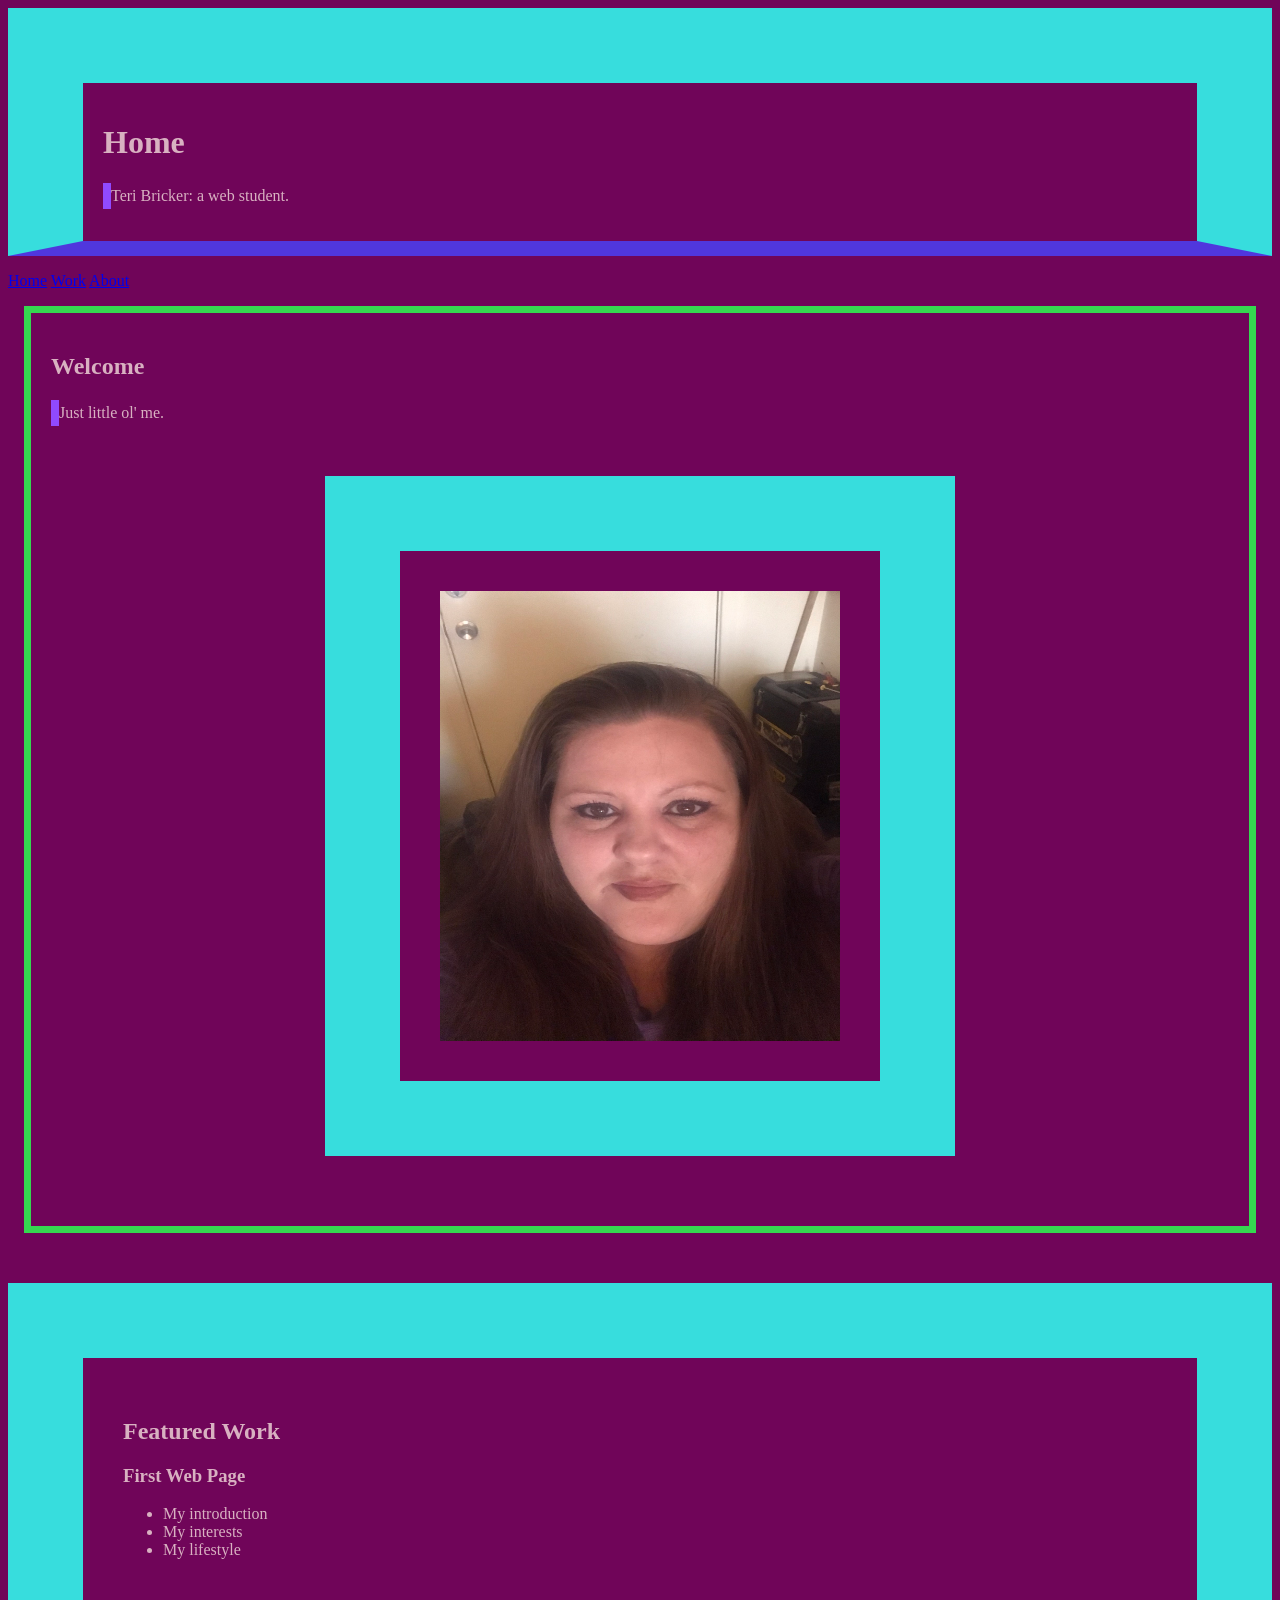
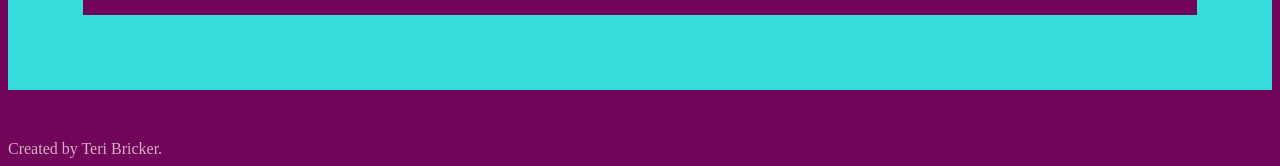
==== index.html @ bc6cc3d5 "fixed repo" ====
<!DOCTYPE html>
<html lang="en">
<head>  
<title>Home | Teri Bricker</title>
<link rel="stylesheet" href="style.css">
</head>
<body body="p">
<header id="page-title">
<h1>Home</h1>
<p>Teri Bricker: a web student.</p>
</header>
<nav>
<a href="index.html">Home</a>
<a href="projects.html">Work</a>
<a href="about.html">About</a>
</nav>
<main>
<section class="content-card">
<h2>Welcome</h2>
<p>Just little ol' me.</p>
<img src="TB1.JPEG" width="400" height="450" alt="All about my first webpage."
alt="All about my first webpage.">
</section>
<section>
<h2>Featured Work</h2>
<h3>First Web Page</h3>
<ul>
<li>My introduction</li>
<li>My interests</li>
<li>My lifestyle</li>
</ul>
</section>
</main>
<footer>Created by Teri Bricker.</footer>
</body>
</html>
---- style.css ----
body {
    background-color: #700559; 
    color: #d8b1c1;
}
img {
    display: block;
    margin: 50px auto;
    border: 75px solid #37dddd;
    padding:40px;
}
header {
    display: block;
    margin: 50px auto;
    border: 75px solid #37dddd;
    padding:40px;
}
section {
    display: block;
    margin: 50px auto;
    border: 75px solid #37dddd;
    padding:40px;
}

#page-title {
    margin: 0 0 16px;
     padding: 20px;
     border-bottom: 15px solid #5037dd;
}
.content-card {
    margin: 16px;
    padding: 20px;
    border: 7px solid #35d850;
}
p {
    margin: 0 0 12px;
    padding: 4px 0;
    border-left: 8px solid #904aff;
}
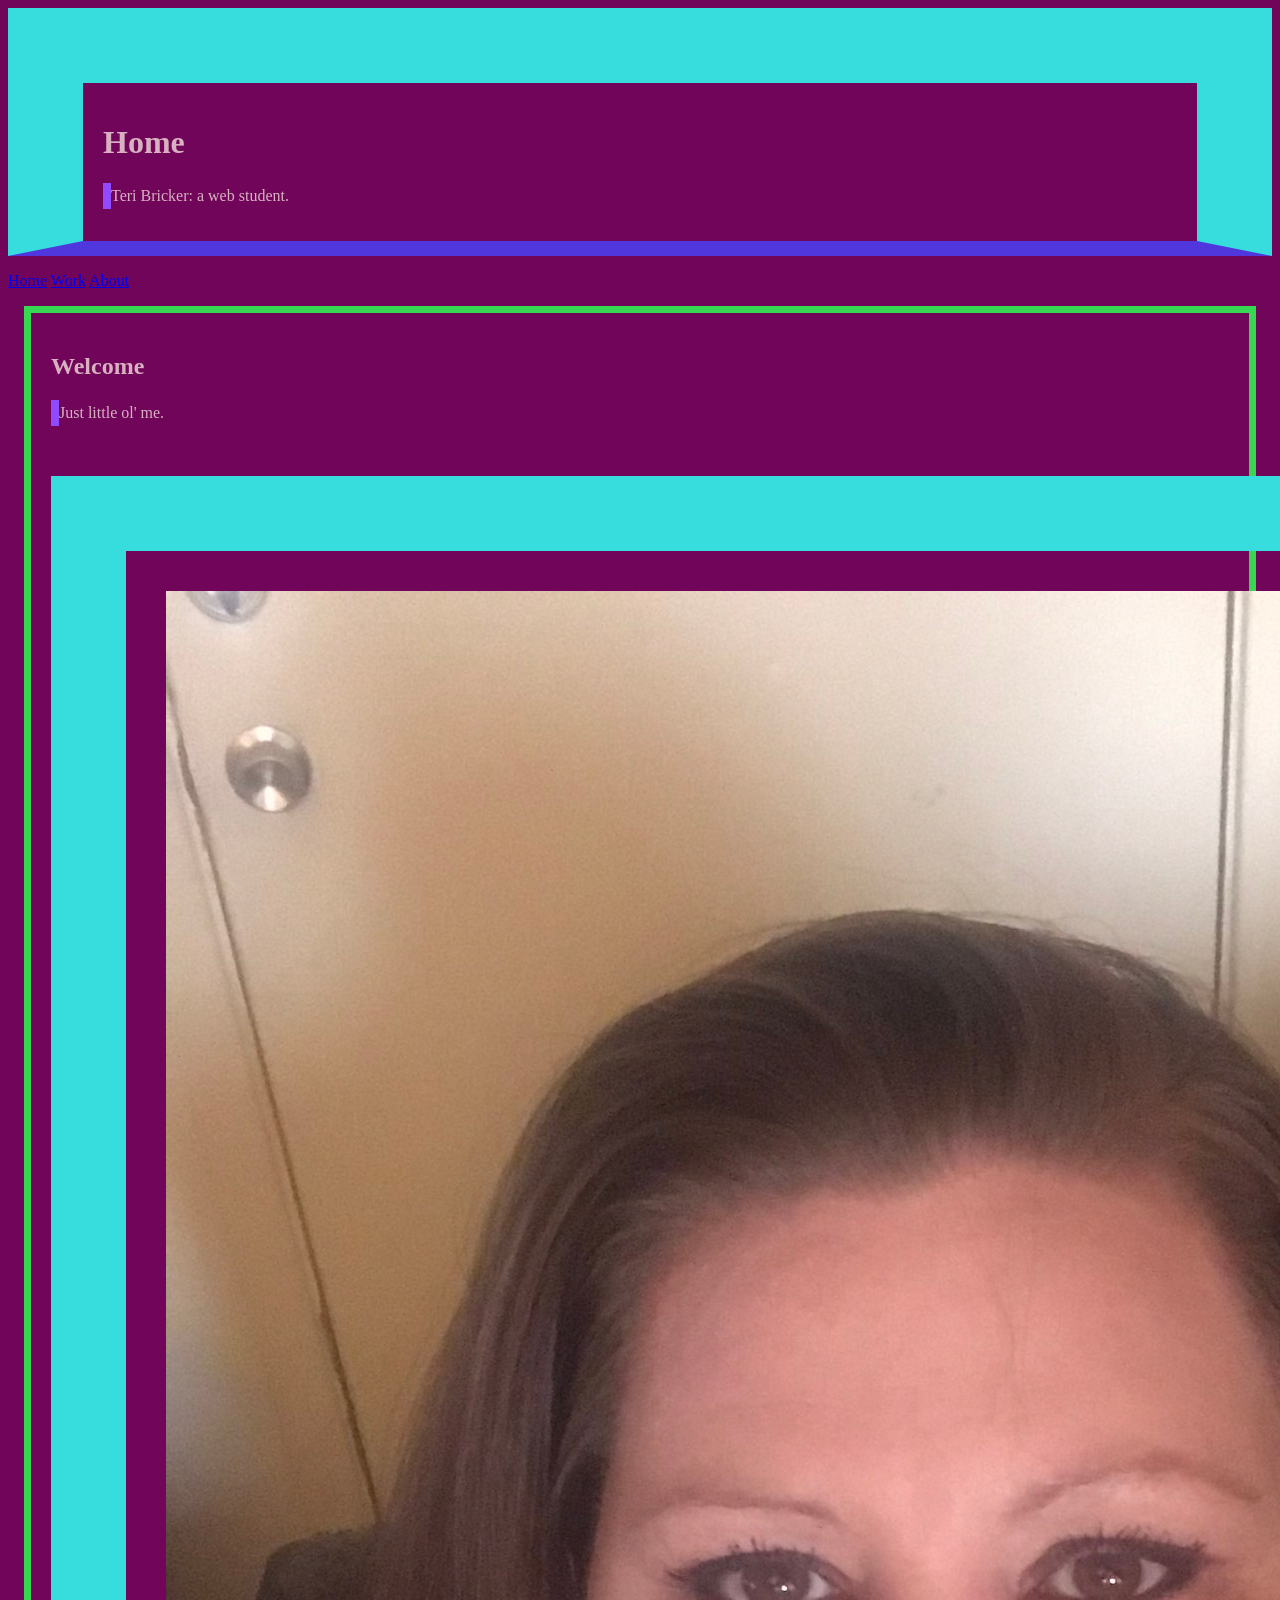
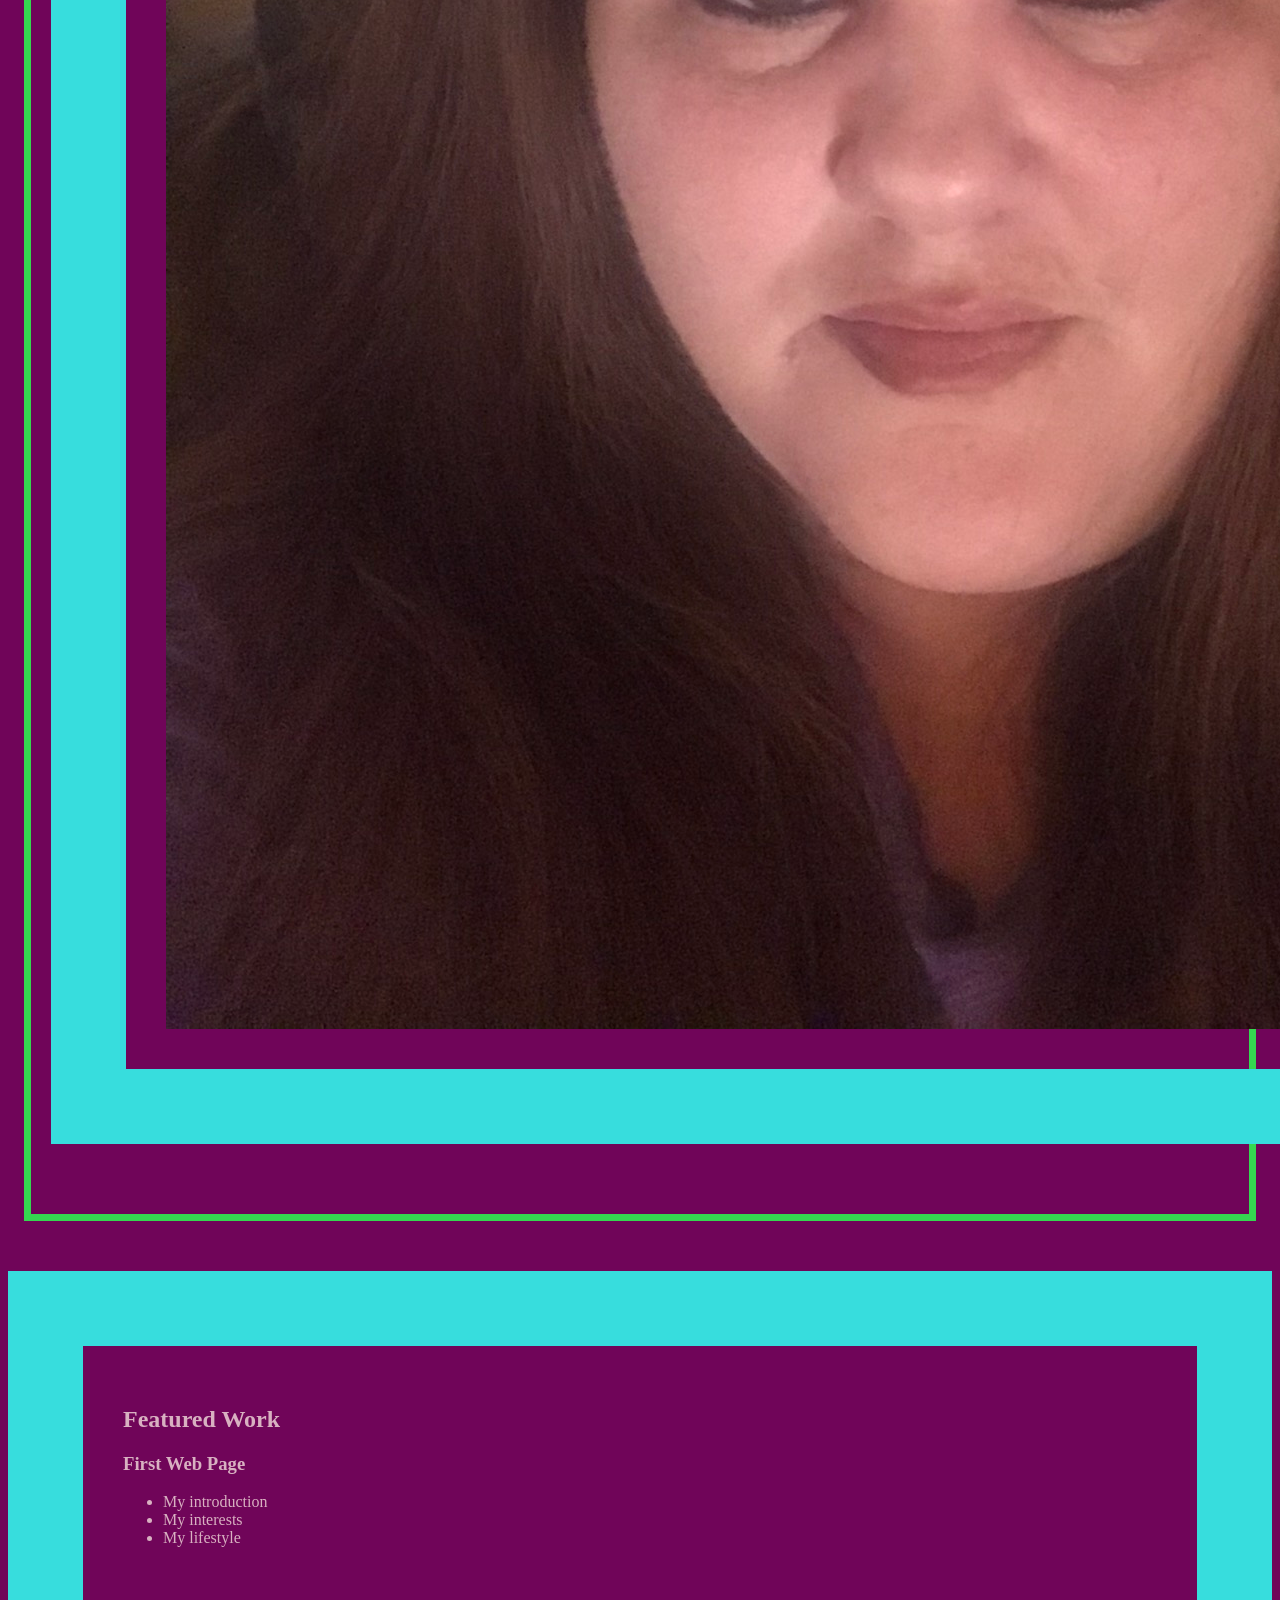
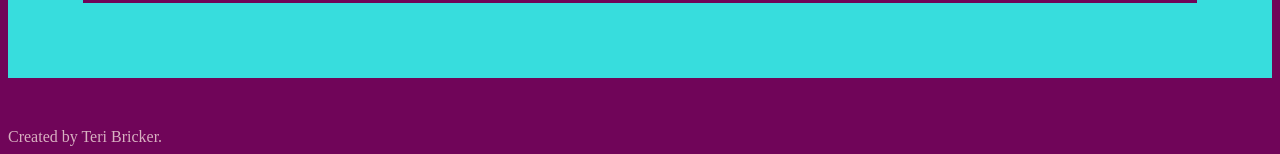
==== commit 62f702c2: "55" ====
--- a/index.html
+++ b/index.html
@@ -18,7 +18,7 @@
 <section class="content-card">
 <h2>Welcome</h2>
 <p>Just little ol' me.</p>
-<img src="TB1.JPEG" width="400" height="450" alt="All about my first webpage."
+<img src="TB1.JPEG" 
 alt="All about my first webpage.">
 </section>
 <section>
--- a/style.css
+++ b/style.css
@@ -35,4 +35,8 @@
     margin: 0 0 12px;
     padding: 4px 0;
     border-left: 8px solid #904aff;
+}
+img{
+    width="400" 
+    height="450" 
 }
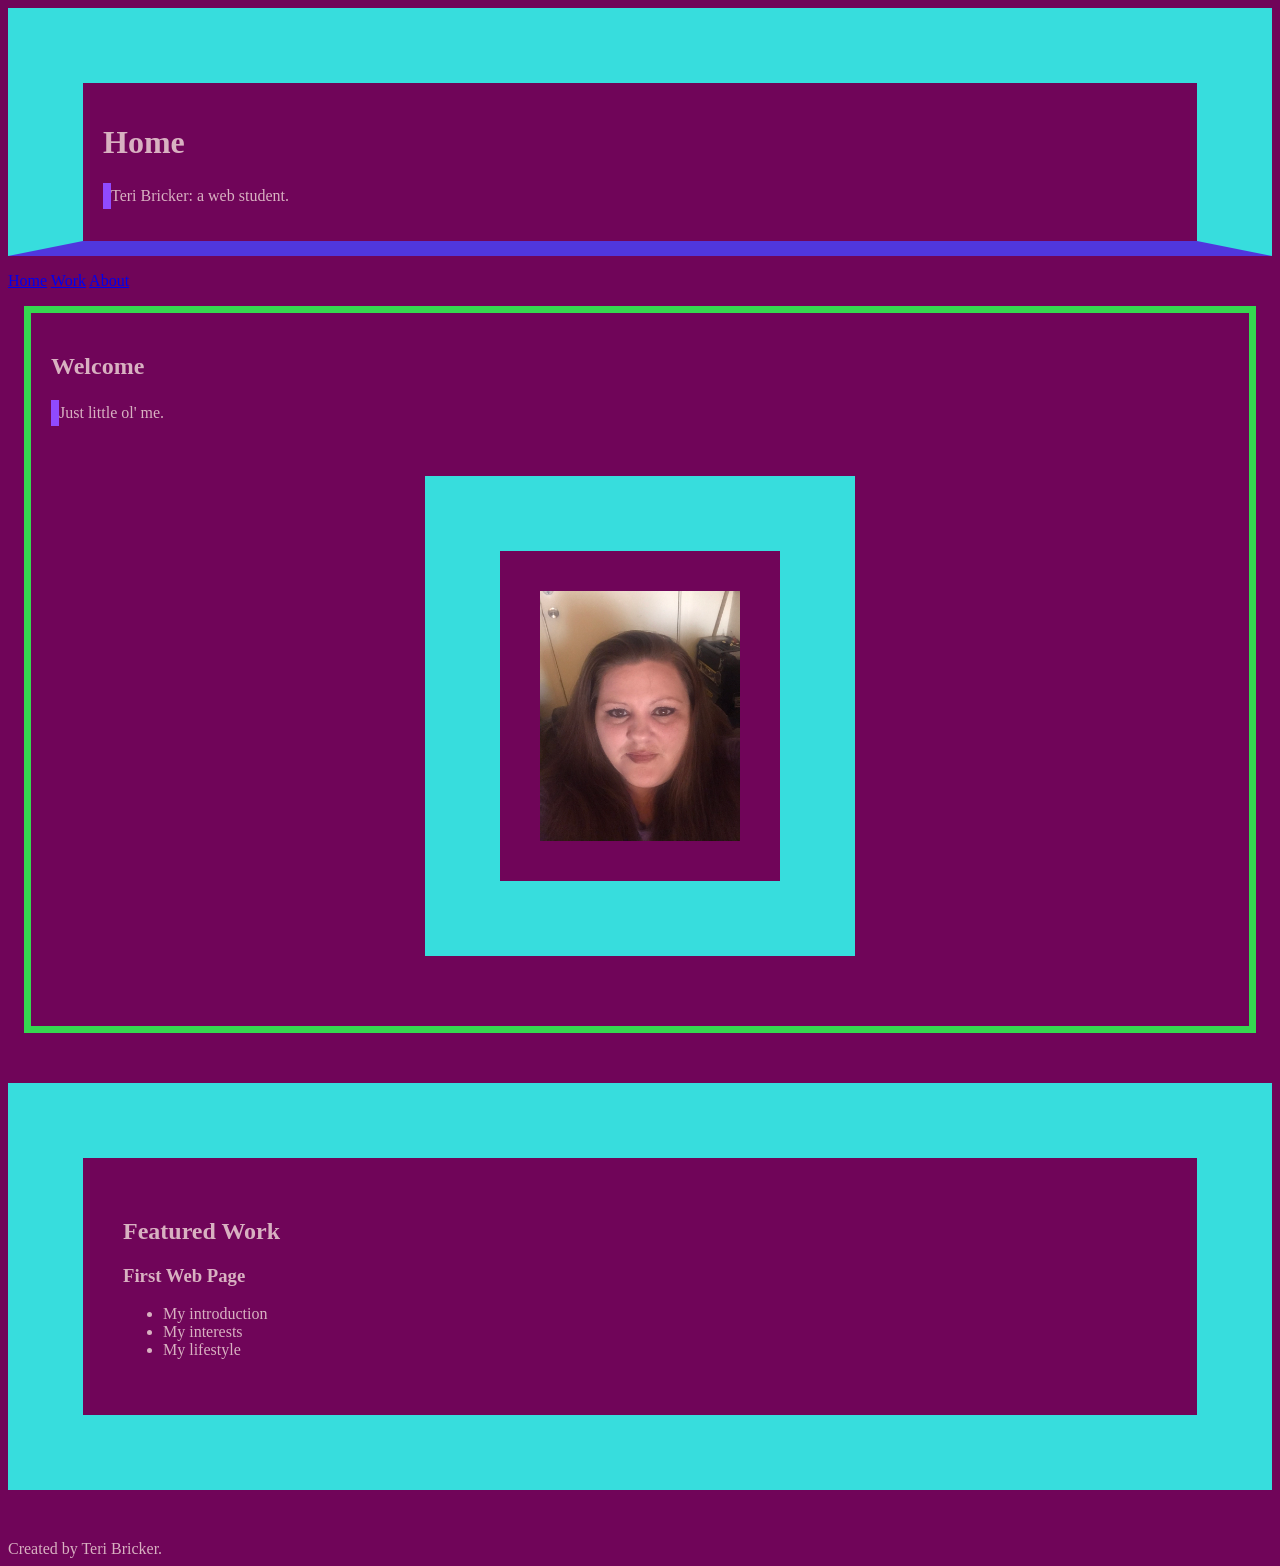
==== commit 94dcc83e: "56" ====
--- a/index.html
+++ b/index.html
@@ -19,7 +19,7 @@
 <h2>Welcome</h2>
 <p>Just little ol' me.</p>
 <img src="TB1.JPEG" 
-alt="All about my first webpage.">
+alt="Teri Bricker's first webpage." class="picture">
 </section>
 <section>
 <h2>Featured Work</h2>
--- a/style.css
+++ b/style.css
@@ -36,7 +36,7 @@
     padding: 4px 0;
     border-left: 8px solid #904aff;
 }
-img{
-    width="400" 
-    height="450" 
+.picture {
+    width: 200px;
+    height: 250px;
 }
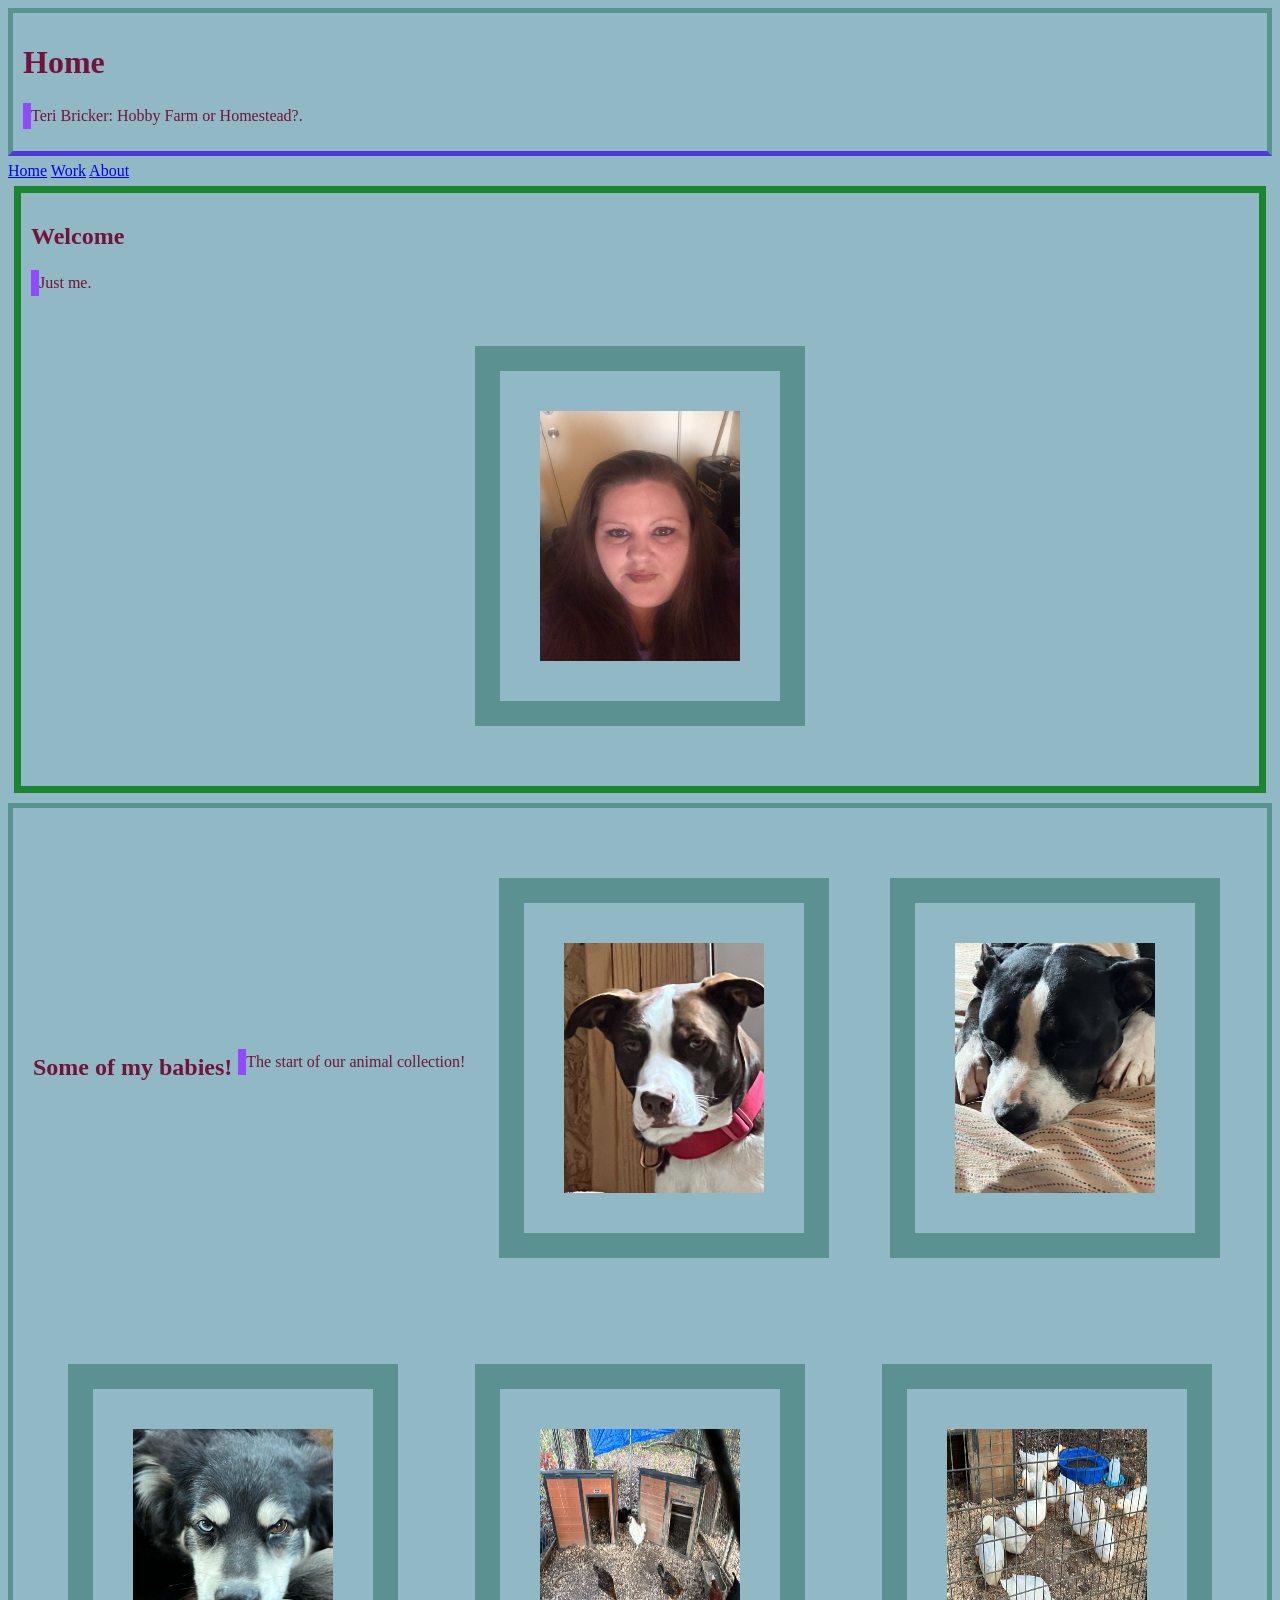
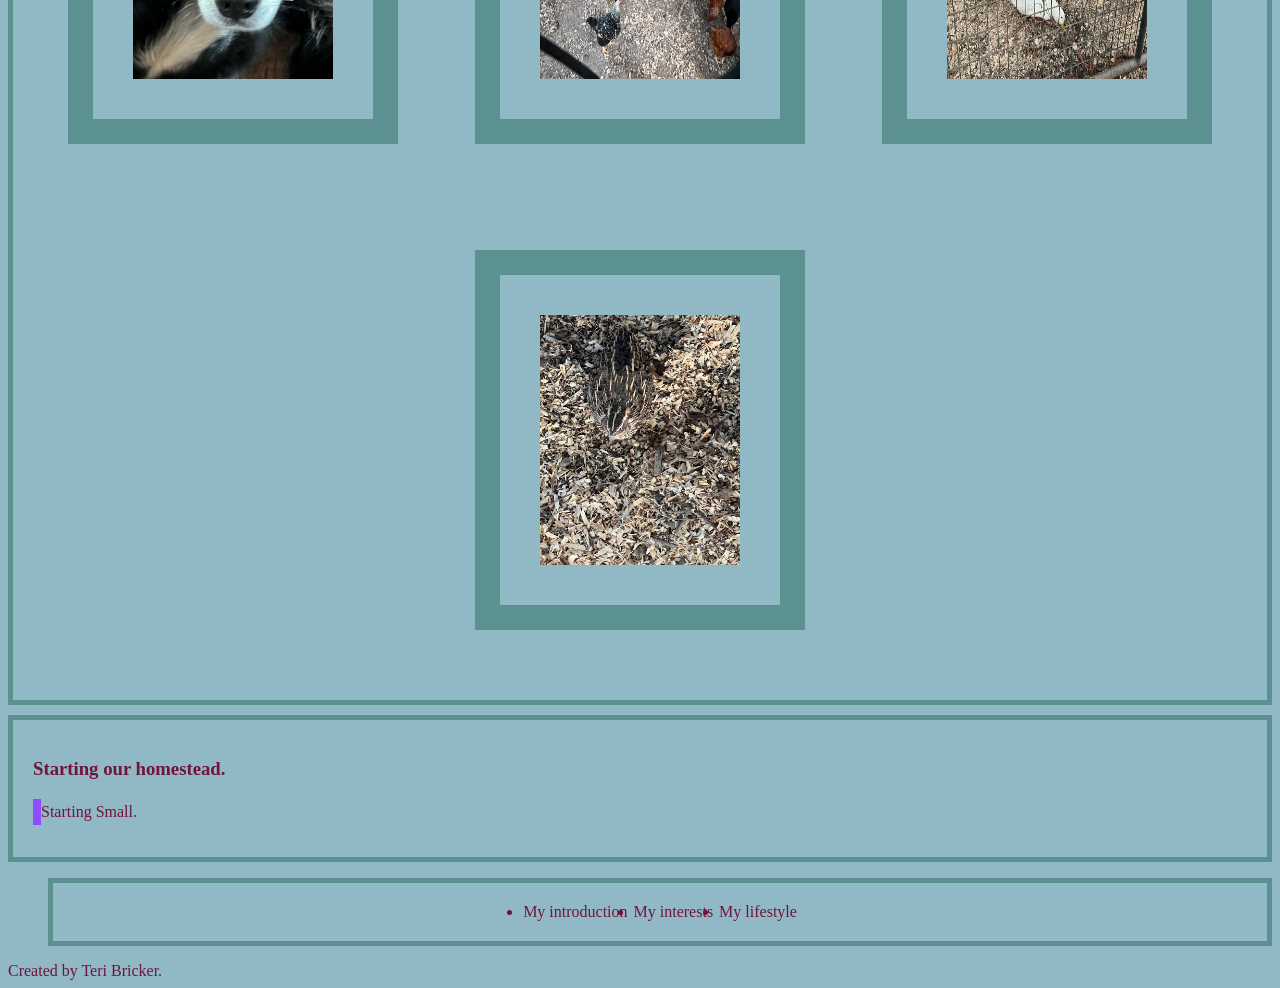
==== commit 5ffc3e52: "Responsive layout" ====
--- a/index.html
+++ b/index.html
@@ -1,13 +1,15 @@
 <!DOCTYPE html>
 <html lang="en">
 <head>  
+<meta charset="UTF-8">
+<meta name="viewport" content="width=device-width, initial-scale=1.0">    
 <title>Home | Teri Bricker</title>
 <link rel="stylesheet" href="style.css">
 </head>
 <body body="p">
 <header id="page-title">
 <h1>Home</h1>
-<p>Teri Bricker: a web student.</p>
+<p>Teri Bricker: Hobby Farm or Homestead?.</p>
 </header>
 <nav>
 <a href="index.html">Home</a>
@@ -17,17 +19,36 @@
 <main>
 <section class="content-card">
 <h2>Welcome</h2>
-<p>Just little ol' me.</p>
+<p>Just me.</p>
 <img src="TB1.JPEG" 
 alt="Teri Bricker's first webpage." class="picture">
 </section>
+<section class="container">
+<h2>Some of my babies!</h2>
+<p>The start of our animal collection!</p>
+<img src="Buddy.jpg" 
+alt="Buddy Dog." class="picture">
+<img src="Precious.jpg" 
+alt="Precious Dog." class="picture">
+<img src="Meeko.jpg" 
+alt="Meeko Dog." class="picture">
+<img src="Chickens.jpg" 
+alt="Chickens." class="picture">
+<img src="Ducks.jpg" 
+alt="Ducks." class="picture">
+<img src="Quail.jpg" 
+alt="Quail." class="picture">
+</section>
 <section>
-<h2>Featured Work</h2>
-<h3>First Web Page</h3>
-<ul>
+<h3>Starting our homestead.</h3>
+<p>Starting Small.</p>
+</section>
+<ul>  
+<section class="container">   
 <li>My introduction</li>
 <li>My interests</li>
 <li>My lifestyle</li>
+</section>
 </ul>
 </section>
 </main>
--- a/style.css
+++ b/style.css
@@ -1,35 +1,35 @@
 body {
-    background-color: #700559; 
-    color: #d8b1c1;
+    background-color: #dfa1d1; 
+    color: #72133b;
 }
 img {
     display: block;
     margin: 50px auto;
-    border: 75px solid #37dddd;
+    border: 25px solid #5b9191;
     padding:40px;
 }
 header {
     display: block;
-    margin: 50px auto;
-    border: 75px solid #37dddd;
-    padding:40px;
+    margin: 30px auto;
+    border: 5px solid #5b9191;
+    padding:20px;
 }
 section {
     display: block;
-    margin: 50px auto;
-    border: 75px solid #37dddd;
-    padding:40px;
+    margin: 10px auto;
+    border: 5px solid #5b9191;
+    padding:20px;
 }
 
 #page-title {
-    margin: 0 0 16px;
-     padding: 20px;
-     border-bottom: 15px solid #5037dd;
+    margin: 0 0 6px;
+     padding: 10px;
+     border-bottom: 5px solid #5037dd;
 }
 .content-card {
-    margin: 16px;
-    padding: 20px;
-    border: 7px solid #35d850;
+    margin: 6px;
+    padding: 10px;
+    border: 7px solid #1b852d;
 }
 p {
     margin: 0 0 12px;
@@ -39,4 +39,26 @@
 .picture {
     width: 200px;
     height: 250px;
+    display: flex;
+    flex-direction: row;
+    flex-wrap: wrap;
+    justify-content: center;
+    align-items: center;
+    align-content: center;
+    gap: 6px;
+}
+.container {
+    display: flex;
+    flex-direction: row;
+    flex-wrap: wrap;
+    justify-content: center;
+    align-items: center;
+    align-content: center;
+    gap: 6px;
+}
+
+@media (min-width: 768px) {
+    body {
+        background-color: rgb(144, 185, 197);
+    }
 }
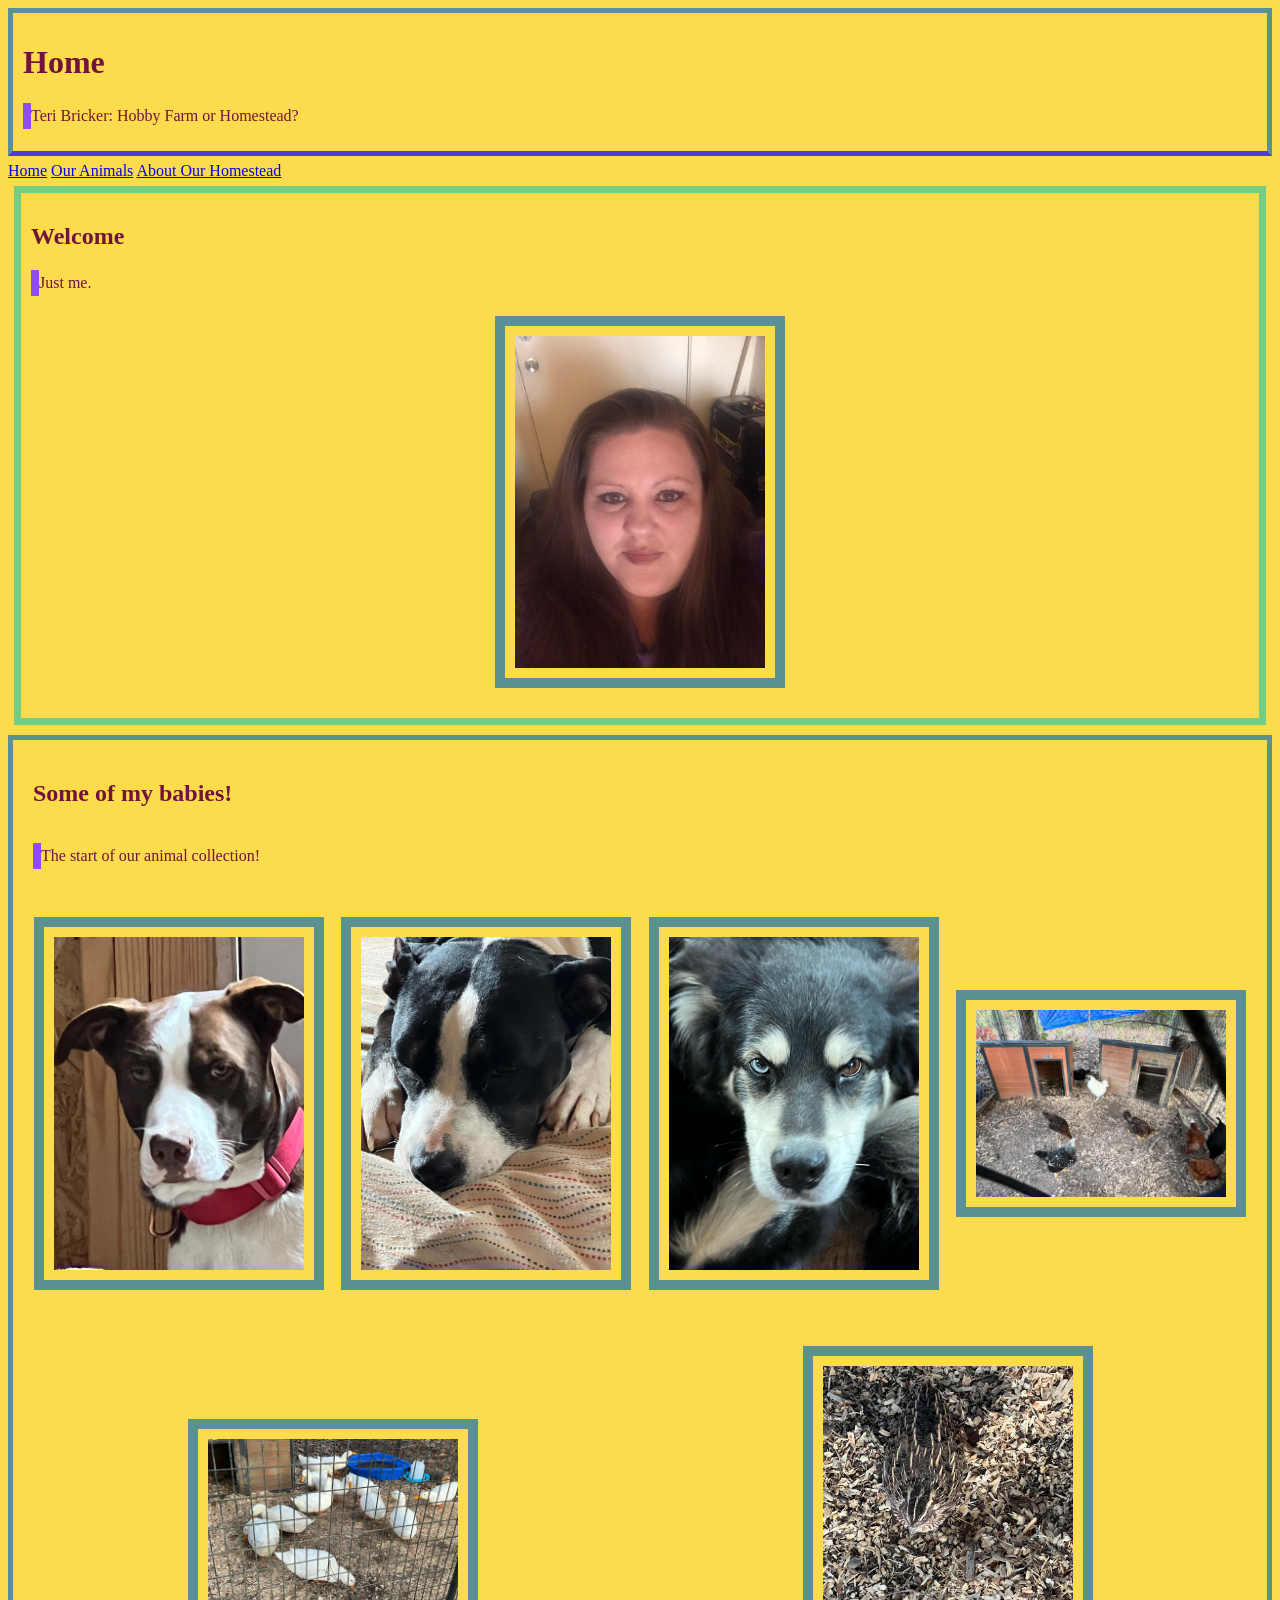
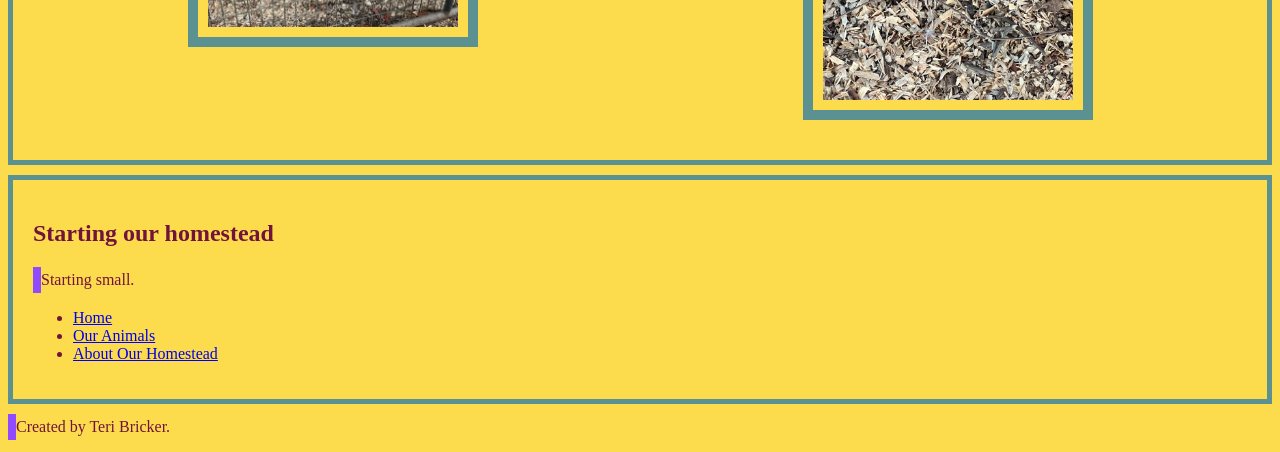
==== commit 1dbf22e4: "Week 3 milestone" ====
--- a/index.html
+++ b/index.html
@@ -1,57 +1,64 @@
 <!DOCTYPE html>
 <html lang="en">
-<head>  
-<meta charset="UTF-8">
-<meta name="viewport" content="width=device-width, initial-scale=1.0">    
-<title>Home | Teri Bricker</title>
-<link rel="stylesheet" href="style.css">
+<head>
+    <meta charset="UTF-8">
+    <meta name="viewport" content="width=device-width, initial-scale=1.0">
+
+    <title>Home | Teri Bricker</title>
+
+    <link rel="preconnect" href="https://fonts.googleapis.com">
+    <link rel="preconnect" href="https://fonts.gstatic.com" crossorigin>
+    <link href="https://fonts.googleapis.com/css2?family=Lora:wght@400;700&family=Open+Sans:wght@400;600;700&display=swap" rel="stylesheet">
+    <link rel="stylesheet" href="style.css">
 </head>
-<body body="p">
-<header id="page-title">
-<h1>Home</h1>
-<p>Teri Bricker: Hobby Farm or Homestead?.</p>
-</header>
-<nav>
-<a href="index.html">Home</a>
-<a href="projects.html">Work</a>
-<a href="about.html">About</a>
-</nav>
-<main>
-<section class="content-card">
-<h2>Welcome</h2>
-<p>Just me.</p>
-<img src="TB1.JPEG" 
-alt="Teri Bricker's first webpage." class="picture">
-</section>
-<section class="container">
-<h2>Some of my babies!</h2>
-<p>The start of our animal collection!</p>
-<img src="Buddy.jpg" 
-alt="Buddy Dog." class="picture">
-<img src="Precious.jpg" 
-alt="Precious Dog." class="picture">
-<img src="Meeko.jpg" 
-alt="Meeko Dog." class="picture">
-<img src="Chickens.jpg" 
-alt="Chickens." class="picture">
-<img src="Ducks.jpg" 
-alt="Ducks." class="picture">
-<img src="Quail.jpg" 
-alt="Quail." class="picture">
-</section>
-<section>
-<h3>Starting our homestead.</h3>
-<p>Starting Small.</p>
-</section>
-<ul>  
-<section class="container">   
-<li>My introduction</li>
-<li>My interests</li>
-<li>My lifestyle</li>
-</section>
-</ul>
-</section>
-</main>
-<footer>Created by Teri Bricker.</footer>
+
+<body>
+    <header id="page-title">
+        <h1>Home</h1>
+        <p>Teri Bricker: Hobby Farm or Homestead?</p>
+    </header>
+
+    <nav aria-label="Main navigation">
+        <a href="index.html" aria-current="page">Home</a>
+        <a href="projects.html">Our Animals</a>
+        <a href="about.html">About Our Homestead</a>
+    </nav>
+
+    <main>
+        <section class="content-card">
+            <h2>Welcome</h2>
+            <p>Just me.</p>
+            <img src="TB1.JPEG"
+                 alt="Teri Bricker"
+                 class="picture">
+        </section>
+
+        <section class="container">
+            <h2>Some of my babies!</h2>
+            <p>The start of our animal collection!</p>
+
+            <img src="Buddy.jpg" alt="Buddy the dog" class="picture">
+            <img src="Precious.jpg" alt="Precious the dog" class="picture">
+            <img src="Meeko.jpg" alt="Meeko the dog" class="picture">
+            <img src="Chickens.jpg" alt="Our chickens" class="picture">
+            <img src="Ducks.jpg" alt="Our ducks" class="picture">
+            <img src="Quail.jpg" alt="Our quail" class="picture">
+        </section>
+
+        <section>
+            <h2>Starting our homestead</h2>
+            <p>Starting small.</p>
+
+            <ul>
+                <li><a href="index.html">Home</a></li>
+                <li><a href="projects.html">Our Animals</a></li>
+                <li><a href="about.html">About Our Homestead</a></li>
+            </ul>
+        </section>
+    </main>
+
+    <footer>
+        <p>Created by Teri Bricker.</p>
+    </footer>
 </body>
-</html>
+</html>
--- a/style.css
+++ b/style.css
@@ -4,9 +4,9 @@
 }
 img {
     display: block;
-    margin: 50px auto;
-    border: 25px solid #5b9191;
-    padding:40px;
+    margin: 20px auto;
+    border: 10px solid #5b9191;
+    padding: 10px;
 }
 header {
     display: block;
@@ -15,10 +15,9 @@
     padding:20px;
 }
 section {
-    display: block;
     margin: 10px auto;
     border: 5px solid #5b9191;
-    padding:20px;
+    padding: 20px;
 }
 
 #page-title {
@@ -29,36 +28,39 @@
 .content-card {
     margin: 6px;
     padding: 10px;
-    border: 7px solid #1b852d;
+    border: 7px solid #75cc83;
 }
 p {
     margin: 0 0 12px;
     padding: 4px 0;
     border-left: 8px solid #904aff;
 }
+
 .picture {
-    width: 200px;
-    height: 250px;
+    width: 250px;
+    max-width: 100%;
+    height: auto;
+}
+.container {
     display: flex;
-    flex-direction: row;
     flex-wrap: wrap;
     justify-content: center;
     align-items: center;
-    align-content: center;
-    gap: 6px;
-}
-.container {
-    display: flex;
-    flex-direction: row;
-    flex-wrap: wrap;
-    justify-content: center;
-    align-items: center;
-    align-content: center;
-    gap: 6px;
+    gap: 16px;
 }
 
-@media (min-width: 768px) {
+.container > h2,
+.container > p {
+    flex-basis: 100%;
+}
+@media (min-width: 375px) {
     body {
-        background-color: rgb(144, 185, 197);
+        background-color: rgb(134, 98, 44);
+    }
+}
+
+@media (min-width: 1280px) {
+    body {
+        background-color: rgb(252, 220, 77);
     }
 }
